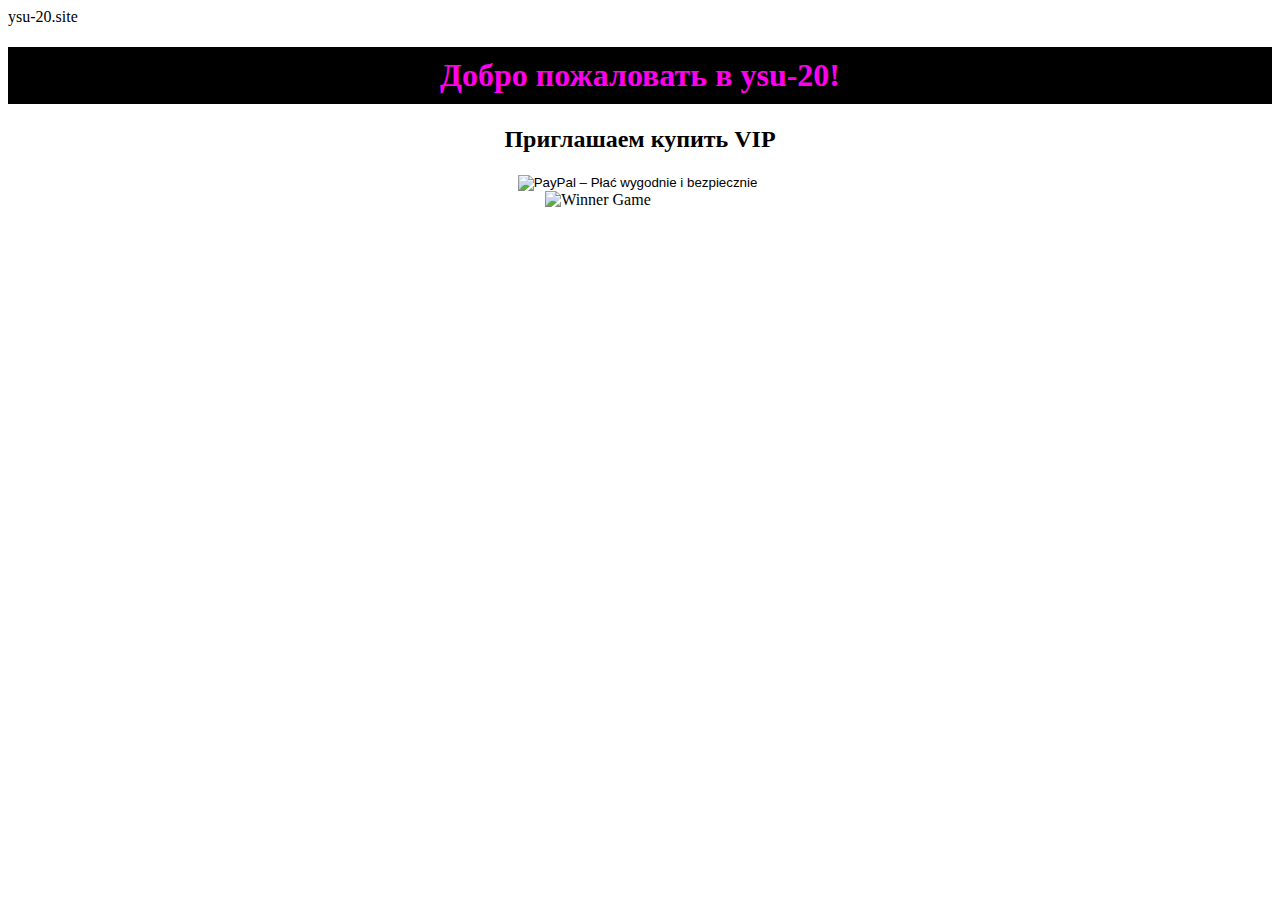
==== index.html @ 2d88e829 "Create index.html" ====
<!DOCTYPE html>
<html>

<head>
  <meta charset="UTF-8">
  <meta name="theme-color" content="#ff00ee">
  <meta name="description" content="Это польский сайт и один из лучших сайтов, где можно выиграть в лотерею!">
  <meta name="viewport" content="width=device-width">
  <title>ysu-20</title>
</head>

<body>
  <nav>ysu-20.site</nav>
  <h1 style="color:rgb(255, 0, 238); text-align: center; background: black; padding:10px;">Добро пожаловать в ysu-20!
  </h1>
  <h2 style="text-align: center;">Приглашаем купить VIP</h2>
  <form style="text-align: center;" action="https://www.paypal.com/cgi-bin/webscr" method="post" target="_top">
    <input type="hidden" name="cmd" value="_s-xclick">
    <input type="hidden" name="hosted_button_id" value="97FU68WA69FNU">
    <input type="image" src="https://www.paypalobjects.com/pl_PL/PL/i/btn/btn_buynowCC_LG.gif" border="0" name="submit"
      alt="PayPal – Płać wygodnie i bezpiecznie">
    <img alt="" border="0" src="https://www.paypalobjects.com/pl_PL/i/scr/pixel.gif" width="1" height="1">
  </form>
  <script type="text/javascript"
    src="//www.deszczowce.pl/skrypty/odliczanie/odliczanie.php?size=22&text=%26%231054%3B%26%231089%3B%26%231090%3B%26%231072%3B%26%231083%3B%26%231086%3B%26%231089%3B%26%231100%3B+%26%231076%3B%26%231086%3B+%26%231080%3B%26%231075%3B%26%231088%3B%26%231086%3B%26%231074%3B%26%231086%3B%26%231075%3B%26%231086%3B+%26%231082%3B%26%231086%3B%26%231085%3B%26%231082%3B%26%231091%3B%26%231088%3B%26%231089%3B%26%231072%3B+%26%231085%3B%26%231080%3B%26%231078%3B%26%231077%3B%21&y=2022&transparent=1&m=8&d=1&min=0&h=14&s=0&theme=czarny&note=0&mode=0"></script>

  <img src="game.jpeg" alt="Winner Game" style="display: block; margin-left: auto; margin-right: auto;
    width: 15%;">

</body>

</html>
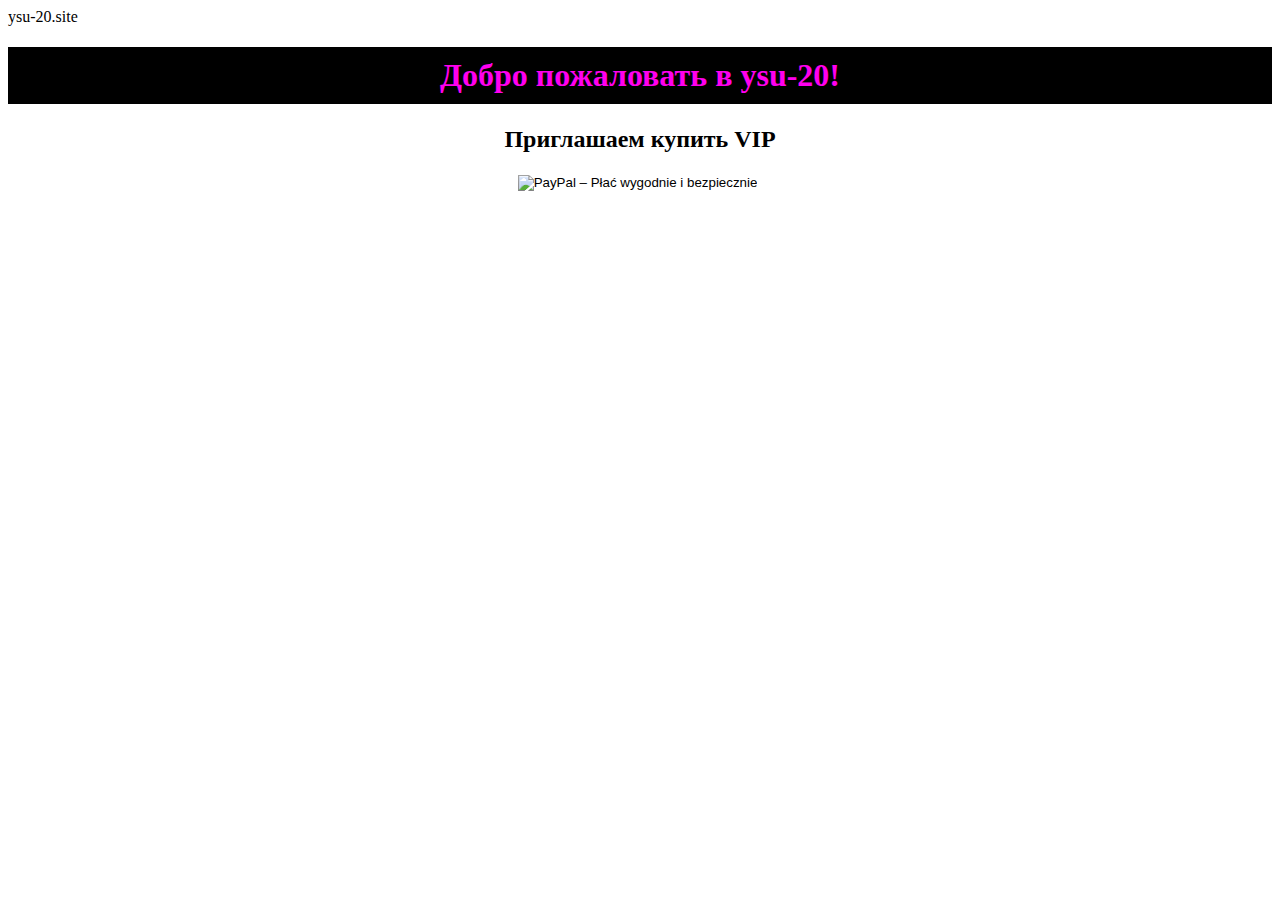
==== commit 24fe333f: "Update index.html" ====
--- a/index.html
+++ b/index.html
@@ -21,11 +21,6 @@
       alt="PayPal – Płać wygodnie i bezpiecznie">
     <img alt="" border="0" src="https://www.paypalobjects.com/pl_PL/i/scr/pixel.gif" width="1" height="1">
   </form>
-  <script type="text/javascript"
-    src="//www.deszczowce.pl/skrypty/odliczanie/odliczanie.php?size=22&text=%26%231054%3B%26%231089%3B%26%231090%3B%26%231072%3B%26%231083%3B%26%231086%3B%26%231089%3B%26%231100%3B+%26%231076%3B%26%231086%3B+%26%231080%3B%26%231075%3B%26%231088%3B%26%231086%3B%26%231074%3B%26%231086%3B%26%231075%3B%26%231086%3B+%26%231082%3B%26%231086%3B%26%231085%3B%26%231082%3B%26%231091%3B%26%231088%3B%26%231089%3B%26%231072%3B+%26%231085%3B%26%231080%3B%26%231078%3B%26%231077%3B%21&y=2022&transparent=1&m=8&d=1&min=0&h=14&s=0&theme=czarny&note=0&mode=0"></script>
-
-  <img src="game.jpeg" alt="Winner Game" style="display: block; margin-left: auto; margin-right: auto;
-    width: 15%;">
 
 </body>
 
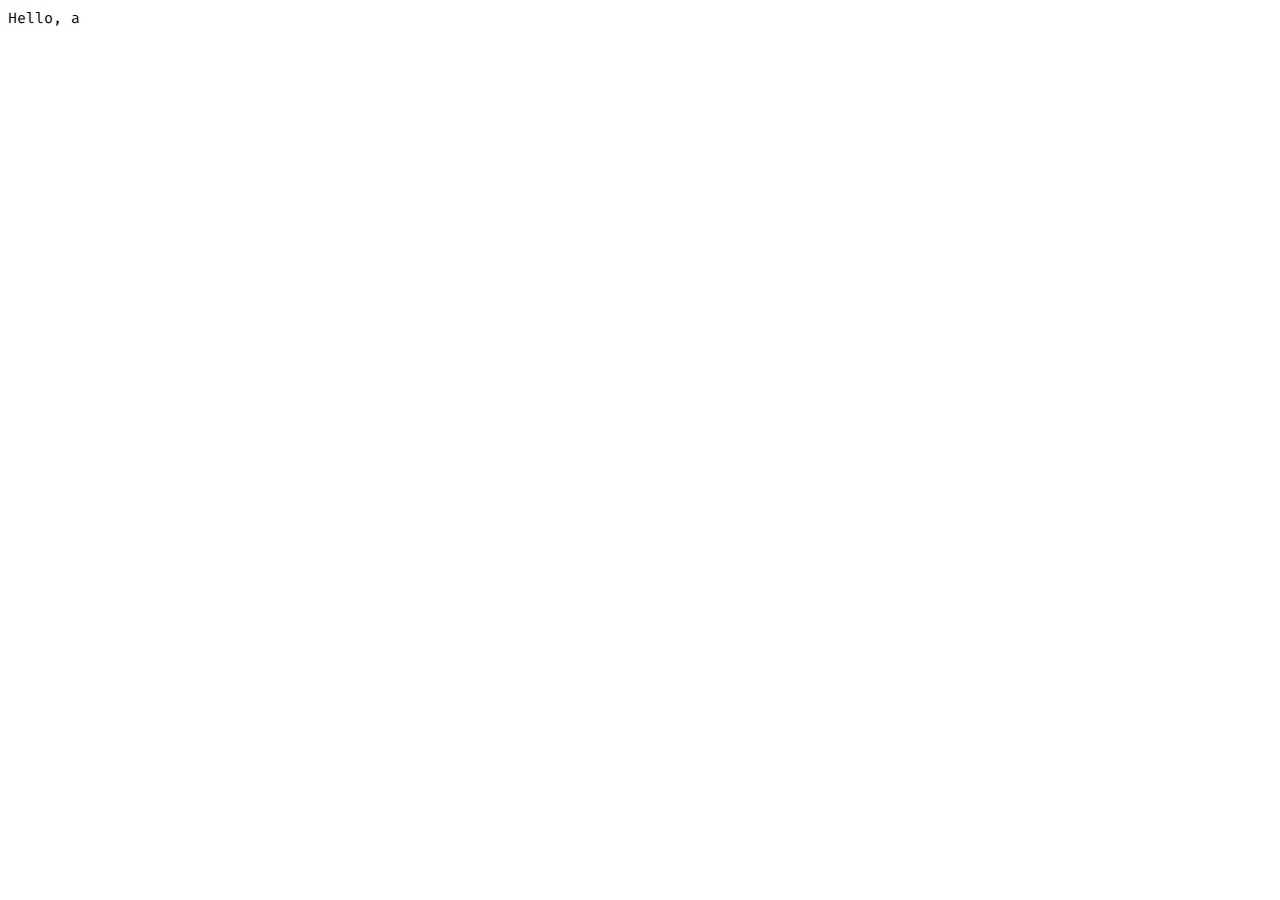
==== commit 12e53975: "Add files via upload" ====
--- a/index.html
+++ b/index.html
@@ -1,27 +1,23 @@
-<!DOCTYPE html>
-<html>
-
-<head>
-  <meta charset="UTF-8">
-  <meta name="theme-color" content="#ff00ee">
-  <meta name="description" content="Это польский сайт и один из лучших сайтов, где можно выиграть в лотерею!">
-  <meta name="viewport" content="width=device-width">
-  <title>ysu-20</title>
-</head>
-
-<body>
-  <nav>ysu-20.site</nav>
-  <h1 style="color:rgb(255, 0, 238); text-align: center; background: black; padding:10px;">Добро пожаловать в ysu-20!
-  </h1>
-  <h2 style="text-align: center;">Приглашаем купить VIP</h2>
-  <form style="text-align: center;" action="https://www.paypal.com/cgi-bin/webscr" method="post" target="_top">
-    <input type="hidden" name="cmd" value="_s-xclick">
-    <input type="hidden" name="hosted_button_id" value="97FU68WA69FNU">
-    <input type="image" src="https://www.paypalobjects.com/pl_PL/PL/i/btn/btn_buynowCC_LG.gif" border="0" name="submit"
-      alt="PayPal – Płać wygodnie i bezpiecznie">
-    <img alt="" border="0" src="https://www.paypalobjects.com/pl_PL/i/scr/pixel.gif" width="1" height="1">
-  </form>
-
-</body>
-
-</html>
+<!DOCTYPE html>
+<html lang="pl">
+<head>
+    <meta charset="UTF-8">
+    <meta http-equiv="X-UA-Compatible" content="IE=edge">
+    <meta name="viewport" content="width=device-width, initial-scale=1.0">
+    <link rel="preconnect" href="https://fonts.googleapis.com">
+    <link rel="preconnect" href="https://fonts.gstatic.com" crossorigin>
+    <link href="https://fonts.googleapis.com/css2?family=Fira+Code:wght@700&family=Press+Start+2P&family=Righteous&display=swap" rel="stylesheet">
+    <link rel="stylesheet" href="index.css">
+    <title>ysu-20.site</title>
+</head>
+    <nav id="napis"></nav>
+<body>
+    <div>
+    <h1 id="napis1"></h1>
+    <a id="napis2" href="snake"></a> <a id="napis3" href="./game/basketball.html"></a> <h1 id="napis4"></h1>
+    </div>
+
+    <h2 id="napis5"></h2>
+<script src="index.js"></script>
+</body>
+</html>--- a/index.css
+++ b/index.css
@@ -0,0 +1,30 @@
+* {
+    font-family: Arial, sans-serif;
+    font-family: 'Fira Code', monospace;
+    font-family: 'Press Start 2P', cursive;
+    font-family: 'Righteous', cursive;
+}
+
+nav {
+    font-family: Fira Code;
+    font-size: 15px;
+}
+
+div a {
+    color: black;
+    background-color: blueviolet;
+}
+
+div h1 {
+    font-family: Fira Code;
+    font-size: 15px;
+    background-size: contain;
+    background-color: blueviolet;
+}
+
+h2 {
+    font-family: Fira Code;
+    font-size: 15px;
+    background-size: contain;
+    background-color: yellow;
+}